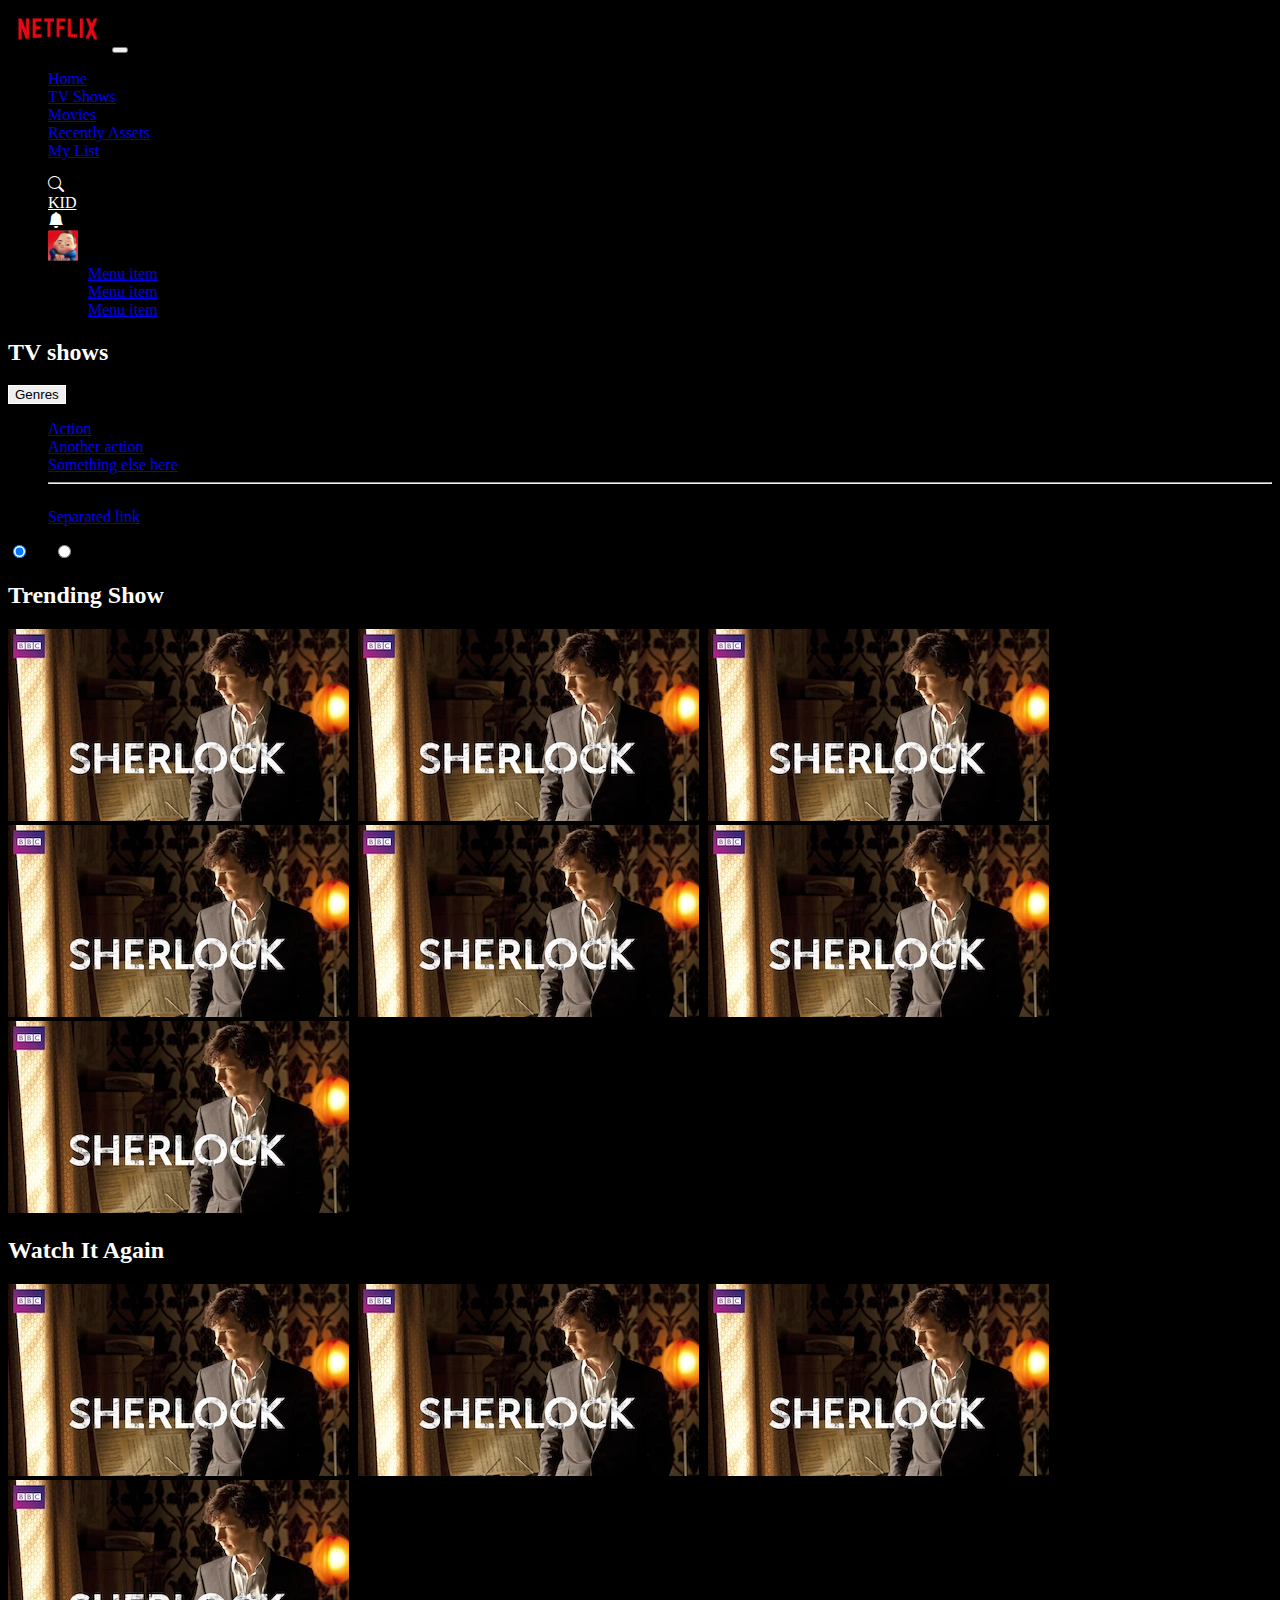
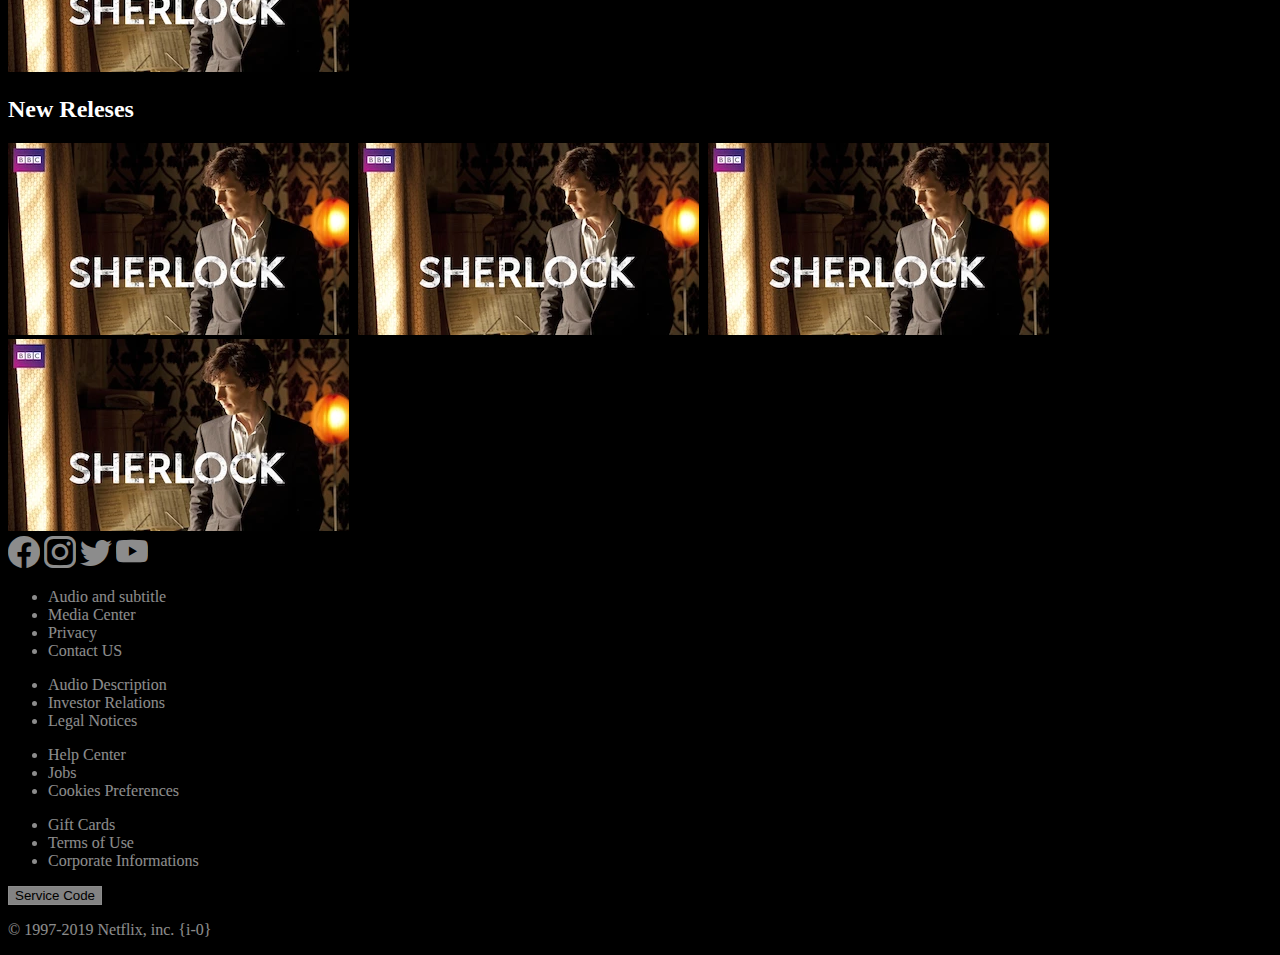
==== index.html @ 4e1bc0ec "bozza temporanea" ====
<!DOCTYPE html>
<html lang="en">
<head>
    <meta charset="UTF-8">
    <meta name="viewport" content="width=device-width, initial-scale=1.0">
    <title>Netflix</title>
    <link rel="stylesheet" href="https://cdn.jsdelivr.net/npm/bootstrap-icons@1.11.2/font/bootstrap-icons.min.css">
    <link rel="stylesheet" href="https://cdn.jsdelivr.net/npm/bootstrap@5.3.2/dist/css/bootstrap.min.css" integrity="sha384-T3c6CoIi6uLrA9TneNEoa7RxnatzjcDSCmG1MXxSR1GAsXEV/Dwwykc2MPK8M2HN" crossorigin="anonymous">
    <link rel="stylesheet" href="assets/css/style.css">
</head>
<body>
    <div class="container bg-dark">
        <header>
            <nav class="navbar navbar-expand-lg navbar-dark">
                <div class="container-fluid p-2">
                    <img class="rounded float-start" src="assets/netflix_logo.png" alt="netflix_logo" width="100px">
                    <button class="navbar-toggler" type="button" data-bs-toggle="collapse" data-bs-target="#navbarSupportedContent" aria-controls="navbarSupportedContent" aria-expanded="false" aria-label="Toggle navigation">
                    <span class="navbar-toggler-icon"></span>
                    </button>
                    <div class="collapse navbar-collapse" id="navbarSupportedContent">
                        <ul class="navbar-nav me-auto mb-2 mb-lg-0">
                            <li class="nav-item">
                                <a class="nav-link active" aria-current="page" href="#">Home</a>
                            </li>
                            <li class="nav-item">
                                <a class="nav-link" href="#">TV Shows</a>
                            </li>
                            <li class="nav-item">
                                <a class="nav-link" href="#">Movies</a>
                            </li>
                            <li class="nav-item">
                                <a class="nav-link" href="#">Recently Assets</a>
                            </li>
                            <li class="nav-item">
                                <a class="nav-link" href="#">My List</a>
                            </li>
                        </ul>
    <!-- ------------------------right nav-bar--------------------------- -->
                        <ul class="navbar-nav mb-2 mb-lg-0">
                            <li class="nav-item">
                                <i class="bi bi-search nav-link icon-white"></i>
                            </li>
                            <li class="nav-item pe-3">
                                <a class="nav-link white" href="#">KID</a>
                            </li>
                            <li class="nav-item pe-3">
                                <i class="bi bi-bell-fill nav-link icon-white"></i>
                            </li>
                            <li class="nav-item pe-3">
                                <div class="btn-group">
                                    <div class="dropdown-toggle white" data-bs-toggle="dropdown" aria-expanded="false">
                                        <img src="assets/avatar.png" alt="avatar" width="30px">
                                    </div>
                                    <ul class="dropdown-menu dropdown-menu-end">
                                    <li><a class="dropdown-item" href="#">Menu item</a></li>
                                    <li><a class="dropdown-item" href="#">Menu item</a></li>
                                    <li><a class="dropdown-item" href="#">Menu item</a></li>
                                    </ul>
                                </div>
                            </li>
                        </ul> 
                    </div>
                </div>
            </nav>
        </header>
    <!-- ------------------------------------------------------------------------------------------------- -->
        <main>
            <div class="d-flex bd-highlight mb-3">
                <div class="p-2 bd-highlight white">
                    <h2>TV shows</h2>
                </div>
                <div class="p-2 bd-highlight">
                    <div class="dropdown">
                        <button class="btn btn-dark dropdown-toggle no-radius-white" type="button" id="dropdownMenuButton2" data-bs-toggle="dropdown" aria-expanded="false">
                        Genres
                        </button>
                        <ul class="dropdown-menu dropdown-menu-dark" aria-labelledby="dropdownMenuButton2">
                        <li><a class="dropdown-item active" href="#">Action</a></li>
                        <li><a class="dropdown-item" href="#">Another action</a></li>
                        <li><a class="dropdown-item" href="#">Something else here</a></li>
                        <li><hr class="dropdown-divider"></li>
                        <li><a class="dropdown-item" href="#">Separated link</a></li>
                        </ul>
                    </div>
                </div>
                <div class="ms-auto p-2 bd-highlight d-none d-sm-block">
                    <input type="radio" class="btn-check" name="options-outlined" id="success-outlined" autocomplete="off" checked>
                    <label class="btn btn-outline-light" for="success-outlined"><i class="bi bi-text-left"></i></label>

                    <input type="radio" class="btn-check" name="options-outlined" id="danger-outlined" autocomplete="off">
                    <label class="btn btn-outline-light" for="danger-outlined"><i class="bi bi-grid-fill"></i></label>
                </div>
            </div>

            <div class="container-fluid">

            
                <h2 class="white mt-5 text-sm-start text-center">Trending Show</h2>
                <div class="d-flex oflow">
                    <img src="assets/media/media0.webp" alt="immagine">
                    <img src="assets/media/media0.webp" alt="immagine">
                    <img src="assets/media/media0.webp" alt="immagine">
                    <img src="assets/media/media0.webp" alt="immagine">
                    <img src="assets/media/media0.webp" alt="immagine">
                    <img src="assets/media/media0.webp" alt="immagine">
                    <img src="assets/media/media0.webp" alt="immagine">
                </div>
                <h2 class="white mt-5 text-sm-start text-center">Watch It Again</h2>
                <div class="d-flex oflow">
                    <img src="assets/media/media0.webp" alt="immagine">
                    <img src="assets/media/media0.webp" alt="immagine">
                    <img src="assets/media/media0.webp" alt="immagine">
                    <img src="assets/media/media0.webp" alt="immagine">
                </div>
                <h2 class="white mt-5 text-sm-start text-center">New Releses</h2>
                <div class="d-flex oflow">
                    <img src="assets/media/media0.webp" alt="immagine">
                    <img src="assets/media/media0.webp" alt="immagine">
                    <img src="assets/media/media0.webp" alt="immagine">
                    <img src="assets/media/media0.webp" alt="immagine">
                </div>
                
        </div>
            
        <!-- <div class="carousel" data-bs-ride="carousel">
            <div class="carousel-inner">
                <div class="carousel-item">
                    <div class="col-sm-3">
                        <div class
                    </div>

                </div>
            </div>
        </div> -->
            
        </main>
        <!-- ------------------------------------------------------------------------------  -->
        <footer>
            <div class="container bg-dark">
                <div class="row justify-content-md-center mt-3">
                    <div class="col-sm-8">
                        <i class="bi bi-facebook footer-icon me-3"></i>
                        <i class="bi bi-instagram footer-icon me-3"></i>
                        <i class="bi bi-twitter footer-icon me-3"></i>
                        <i class="bi bi-youtube footer-icon me-3"></i>
                    </div>
                
                </div>

                <div class="row justify-content-md-center mt-3">
                        <div class="col-md-2">
                            <ul class="list-group list-group-flush">
                                <li class="list-group-item no-border bg-dark gray">Audio and subtitle</li>
                                <li class="list-group-item no-border bg-dark gray">Media Center</li>
                                <li class="list-group-item no-border bg-dark gray">Privacy</li>
                                <li class="list-group-item no-border bg-dark gray">Contact US</li>
                            </ul>
                        </div>
                        <div class="col-md-2">
                            <ul class="list-group list-group-flush">
                                <li class="list-group-item no-border bg-dark gray">Audio Description</li>
                                <li class="list-group-item no-border bg-dark gray">Investor Relations</li>
                                <li class="list-group-item no-border bg-dark gray">Legal Notices</li>
                            </ul>
                        </div>
                        <div class="col-md-2">
                            <ul class="list-group list-group-flush">
                                <li class="list-group-item no-border bg-dark gray">Help Center</li>
                                <li class="list-group-item no-border bg-dark gray">Jobs</li>
                                <li class="list-group-item no-border bg-dark gray">Cookies Preferences</li>
                            </ul>
                        </div>
                        <div class="col-md-2">
                            <ul class="list-group list-group-flush">
                                <li class="list-group-item no-border bg-dark gray">Gift Cards</li>
                                <li class="list-group-item no-border bg-dark gray">Terms of Use</li>
                                <li class="list-group-item no-border bg-dark gray">Corporate Informations</li>
                            </ul>
                        </div>
                </div>

                <div class="row justify-content-md-center mt-3">
                    <div class="col-sm-8 bg-dark gray">
                        <button type="button" class="btn btn-dark no-radius-white mt-2">Service Code</button>
                        <p class="mt-2">&copy 1997-2019 Netflix, inc. {i-0}</p>
                    </div> 
                </div>

            </div>

        </footer>

        <script src="https://cdn.jsdelivr.net/npm/bootstrap@5.3.2/dist/js/bootstrap.bundle.min.js" integrity="sha384-C6RzsynM9kWDrMNeT87bh95OGNyZPhcTNXj1NW7RuBCsyN/o0jlpcV8Qyq46cDfL" crossorigin="anonymous"></script> 
    </div>
</body>
</html>
---- assets/css/style.css ----
body{
    background-color: black;
}
.icon-white{
    font-size: 16px;
    color:white;
}

.white{
    color: white;
}

.no-radius-white{
    border-radius: 0;
    border: 1px solid white;
}

.no-border{
    border: none;
}
.gray{
    color: white;
    opacity: 55%;
}
.footer-icon{
    font-size: 2rem;
    color: white;
    opacity: 55%;
}
.horizontal_slider{
    display: block;
    width: 100%;
    overflow-x: scroll;
}
/* .horizontal_slider::-webkit-scrollbar {
    display: none;
} */

.slider_container{
    display: block;
    white-space: nowrap;
}
.obj{
    display: inline-block;
}
/* .obj img{
    width: 
} */

.oflow{
    overflow-x: scroll;
}
.oflow img{
    padding-right: 5px;
}

#avatar{
    width: 100%;
    max-width: 150px;
}
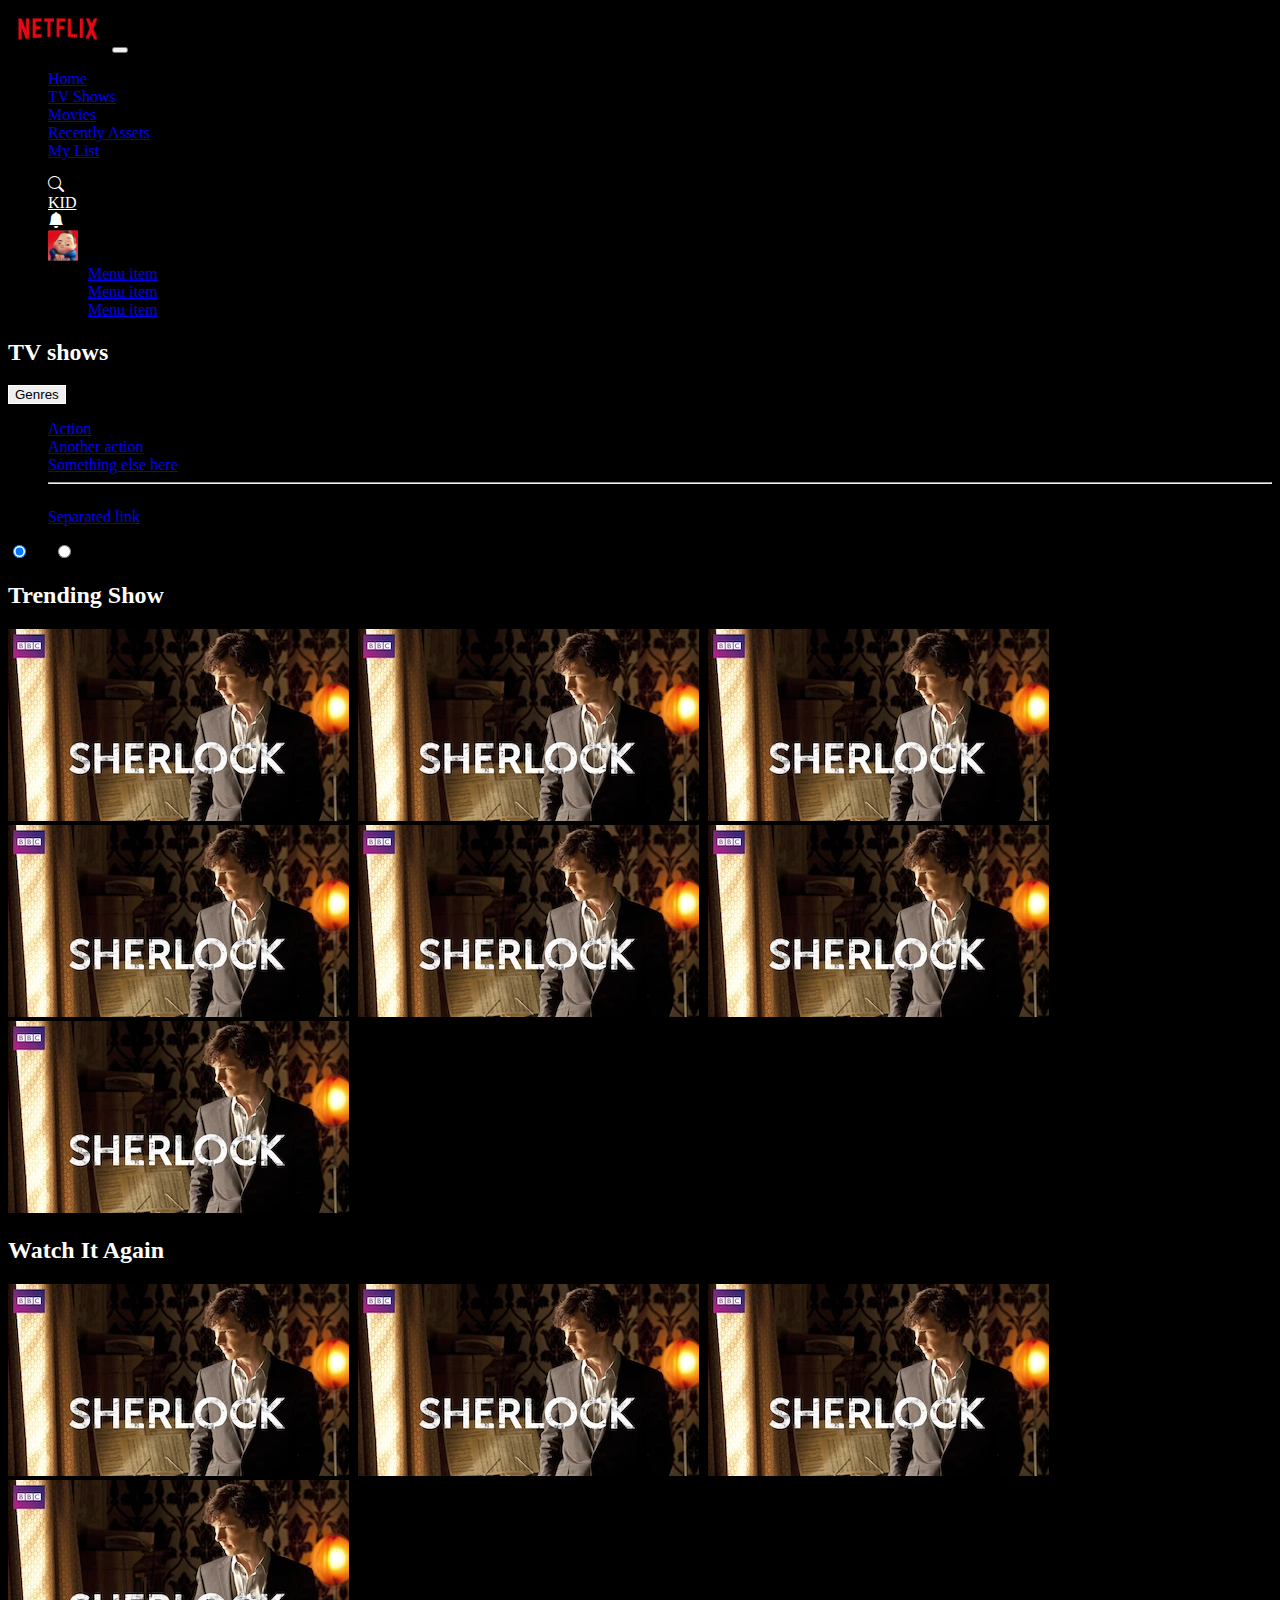
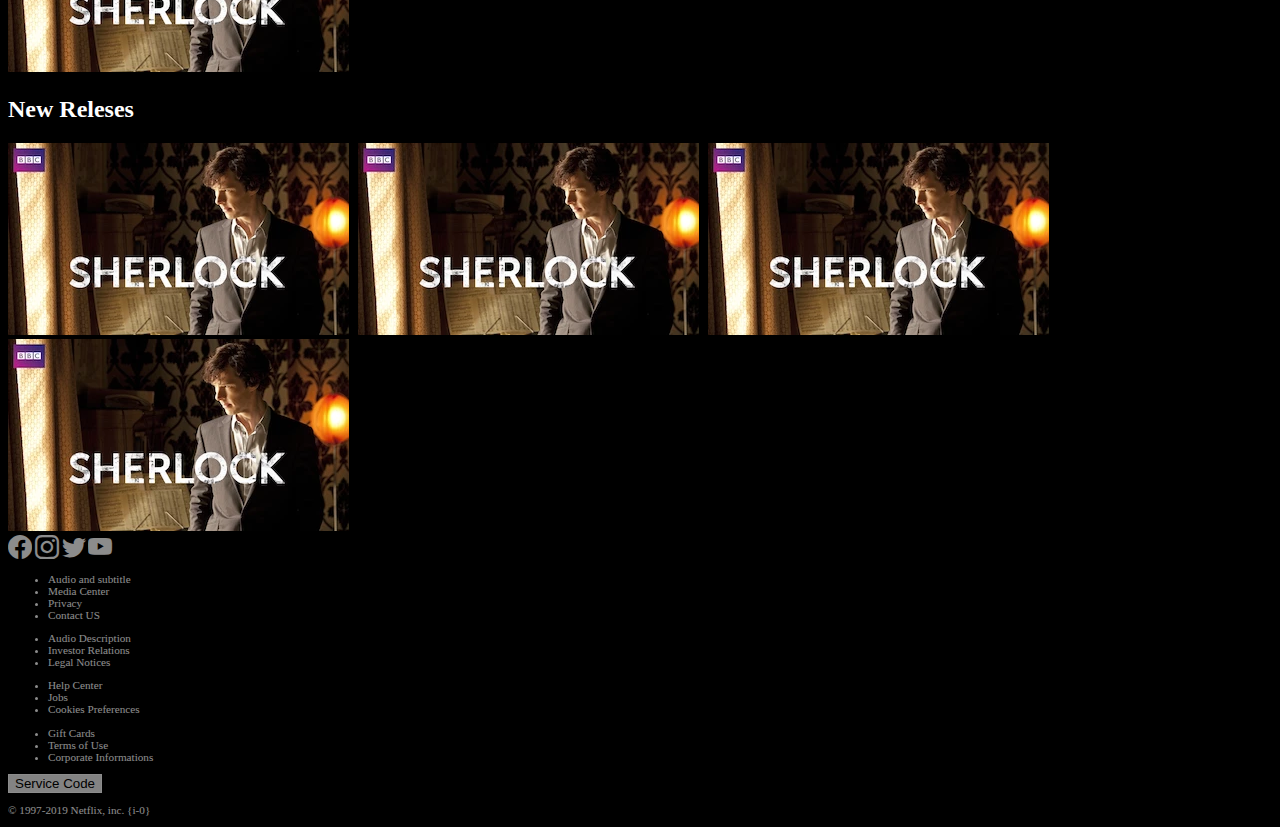
==== commit bab57be5: "bozza temporanea" ====
--- a/index.html
+++ b/index.html
@@ -135,14 +135,14 @@
             
         </main>
         <!-- ------------------------------------------------------------------------------  -->
-        <footer>
+        <footer class="mt-5">
             <div class="container bg-dark">
                 <div class="row justify-content-md-center mt-3">
                     <div class="col-sm-8">
-                        <i class="bi bi-facebook footer-icon me-3"></i>
-                        <i class="bi bi-instagram footer-icon me-3"></i>
-                        <i class="bi bi-twitter footer-icon me-3"></i>
-                        <i class="bi bi-youtube footer-icon me-3"></i>
+                        <i class="bi bi-facebook footer-icon me-3 ms-3"></i>
+                        <i class="bi bi-instagram footer-icon me-3 ms-3"></i>
+                        <i class="bi bi-twitter footer-icon me-3 ms-3"></i>
+                        <i class="bi bi-youtube footer-icon me-3 ms-3"></i>
                     </div>
                 
                 </div>
@@ -180,14 +180,13 @@
                 </div>
 
                 <div class="row justify-content-md-center mt-3">
-                    <div class="col-sm-8 bg-dark gray">
+                    <div class="col-sm-8 bg-dark gray ms-3">
                         <button type="button" class="btn btn-dark no-radius-white mt-2">Service Code</button>
                         <p class="mt-2">&copy 1997-2019 Netflix, inc. {i-0}</p>
                     </div> 
                 </div>
 
             </div>
-
         </footer>
 
         <script src="https://cdn.jsdelivr.net/npm/bootstrap@5.3.2/dist/js/bootstrap.bundle.min.js" integrity="sha384-C6RzsynM9kWDrMNeT87bh95OGNyZPhcTNXj1NW7RuBCsyN/o0jlpcV8Qyq46cDfL" crossorigin="anonymous"></script> 
--- a/assets/css/style.css
+++ b/assets/css/style.css
@@ -23,7 +23,7 @@
     opacity: 55%;
 }
 .footer-icon{
-    font-size: 2rem;
+    font-size: 1.5rem;
     color: white;
     opacity: 55%;
 }
@@ -53,8 +53,46 @@
 .oflow img{
     padding-right: 5px;
 }
+footer{
+    font-size: 0.7rem;
+}
 
 #avatar{
     width: 100%;
     max-width: 150px;
+}
+
+.input-avatar{
+    background-color: gray;
+    color: white;
+    border: none;
+    padding: 5px 10px;
+}
+::placeholder {
+    color: white;
+    opacity: 1; /* Firefox */
+  }
+  
+  ::-ms-input-placeholder { /* Edge 12-18 */
+    color: white;
+  }
+.custom-select{
+    background-color: black;
+    color: white;
+    padding: 5px;
+    border-radius: none;
+}
+.custom-settings{
+    color:white;
+    background-color: #808080b8;
+    border-radius: 0%;
+    font-weight: bold;
+}
+.custom-settings:hover{
+    color: #808080b8;
+    background-color: white;
+}
+.custom-check{
+    background-color: #ff000000;;
+    padding: 15px;
 }